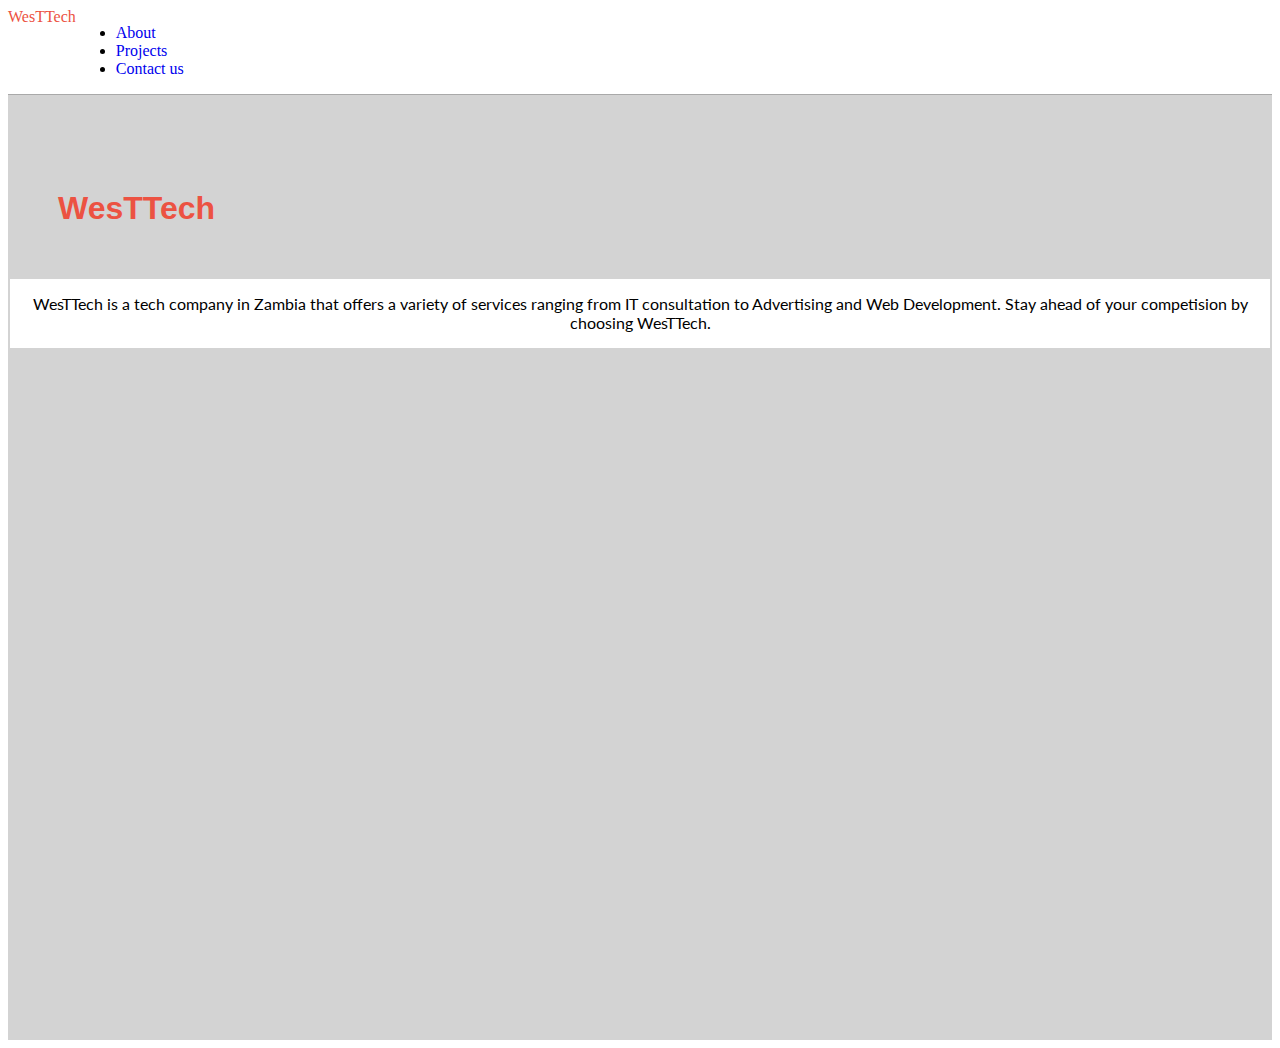
==== about.html @ 6b3c865c "Add about section" ====
<!DOCTYPE html>
<html lang="en">
<head>
    <meta charset="UTF-8">
    <meta http-equiv="X-UA-Compatible" content="IE=edge">
    <meta name="viewport" content="width=device-width, initial-scale=1.0">
    <link rel="preconnect" href="https://fonts.googleapis.com">
    <link rel="preconnect" href="https://fonts.gstatic.com" crossorigin>
    <link href="https://fonts.googleapis.com/css2?family=Lato&display=swap" rel="stylesheet">
    <link href="https://cdn.jsdelivr.net/npm/bootstrap@5.0.2/dist/css/bootstrap.min.css" rel="stylesheet" integrity="sha384-EVSTQN3/azprG1Anm3QDgpJLIm9Nao0Yz1ztcQTwFspd3yD65VohhpuuCOmLASjC" crossorigin="anonymous">
    <link rel="stylesheet" href="styles.css">
    <script src="script.js" defer></script>
    <title>Document</title>
</head>
<body>
    <!--========== Navigation ==========-->

    <nav class="navbar nav-mobile disappearing-nav1">
        <!-- Mobile Menu -->
        <div class="hamburger">
            <div id="myHamburger" class="ham-container hamburger">
              <div class="bar1"></div>
              <div class="bar2"></div>
              <div class="bar3"></div>
            </div>
            <div id="myDropdown" class="dropdown-content">
              <a href="#home" class="nav-link">Porfolio</a>
              <a href="#About-section" class="nav-link">About</a>
              <a href="#Contact-section" class="nav-link">Contact</a>
            </div>
        </div>
    </nav>

    <nav class="navbar navbar-expand-lg bg-white disappearing-nav2">
        <!-- Desktop Menu -->
        <div class="d-flex justify-content-around container-fluid">
            <a class="navbar-brand logo" href="./index.html"> WesTTech </a>
        </div>
        <div class="container d-flex justify-content-around">
            <ul class="d-flex justify-content-between navbar-nav">
                <li class="nav-link"><a class="navigation text-dark" href="#">About</a></li>
                <li class="nav-link"><a class="navigation text-dark" href="#">Projects</a></li>
                <li class="nav-link"><a class="navigation text-dark" href="#">Contact us</a></li>
            </ul>
        </div>
    </nav>

        <!--========== Header ==========-->

    <section class="header-section">
        <h1 class="display-1 header-h1 text-center">WesTTech</h1>

        <div class="container about-cont">
            <p class="about-westtech">
                WesTTech is a tech company in Zambia that offers a variety of services
                ranging from IT consultation to Advertising and Web Development.
                Stay ahead of your competision by choosing WesTTech.
            </p>
        </div>
    </section>
</body>
</html>
---- styles.css ----
/* Hamburger CSS */

.nav-mobile{
    background-color:#d3d3d3;
}

.ham-container {
  display: inline-block;
  cursor: pointer;
}

.bar1,
.bar2,
.bar3 {
  width: 35px;
  height: 4px;
  background-color: #272a31;
  margin: 6px 0;
  margin-left: 10px;
  transition: 0.4s;
}

.change .bar1 {
  -webkit-transform: rotate(-45deg) translate(-9px, 6px);
  transform: rotate(-45deg) translate(-9px, 6px);
}

.change .bar2 {
  opacity: 0;
}

.change .bar3 {
  -webkit-transform: rotate(45deg) translate(-8px, -8px);
  transform: rotate(45deg) translate(-8px, -8px);
}

/* Mobile Menu */

.dropdown-content {
  display: none;
  position: absolute;
  left: 0;
  right: 0;
  background: #d3d3d3;
  padding: 14px 16px;
  height: 600px;
  overflow: auto;
  box-shadow: 0 48px 48px rgba(37, 47, 137, 0.08);
}

.dropdown-content a {
  display: flex;
  flex-direction: column;
  font-family: "Inter", sans-serif;
  font-style: normal;
  font-weight: 700;
  font-size: 32px;
  line-height: 44px;
  text-decoration: none;
  color: black;
  border-bottom: 2px solid;
  border-bottom-color: rgba(255, 255, 255, 0.15);
  padding: 15px;
}

.show {
  display: block;
}

.disappearing-nav2 {
  display: none;
}

.navigation {
  text-decoration: none;
}

.logo {
  text-decoration: none;
  color: #ec5242;
  cursor: pointer;
}

.navbar {
  border-bottom: 1px solid darkgrey;
}

.header-h1 {
  color: #ec5242;
  font-family: "cocogoose", sans-serif;
  font-weight: 700;
  margin: 10px;
}

.header-h5 {
  color: #ec5242;
  margin-top: 50px;
  margin-left: 10px;
}

.header-p {
  font-family: "Lato", serif;
  margin-top: 20px;
  margin-left: 10px;
  font-weight: 700;
  font-size: 20px;
  width: 100%;
}

.header-p2 {
  border: 2px solid white;
  margin-left: 10px;
  margin-top: 20px;
}

.hd-p {
  margin-left: 10px;
  margin-top: 15px;
  font-family: "Lato", serif;
}

.header-section {
  background-color: #d3d3d3;
  padding-top: 45px;
  height: 100vh;
}

/* Services */

.services-section {
  background-color: #272a31;
  height: 100vh;
}

.services {
  display: flex;
  flex-direction: column;
  margin: auto;
  gap: 10px;
}

.section-text {
  padding-top: 15px;
}

.h2-hr {
  color: #ec5242;
  width: 50px;
  margin-left: 50%;
}

.card-1 {
  display: flex;
  color: white;
  flex-direction: column;
  background: rgba(0, 0, 0, 0.4);
  width: 300px;
}

.card-2 {
  display: flex;
  color: white;
  flex-direction: column;
  background: rgba(0, 0, 0, 0.4);
  width: 300px;
}

.card-3 {
  display: flex;
  color: white;
  flex-direction: column;
  background: rgba(0, 0, 0, 0.4);
  width: 300px;
}

.h2-card {
  color: #ec5242;
}

@media screen and (min-width: 768px) {
  .disappearing-nav1 {
    display: none;
  }

  .disappearing-nav2 {
    display: flex;
  }

  .navigation {
    text-decoration: none;
  }

  .logo {
    text-decoration: none;
    color: #ec5242;
    cursor: pointer;
  }

  .navbar {
    border-bottom: 1px solid darkgrey;
  }

  .header-h1 {
    color: #ec5242;
    font-family: "cocogoose", sans-serif;
    font-weight: 700;
    margin: 50px;
  }

  .header-h5 {
    color: #ec5242;
    margin-top: 50px;
    margin-left: 50px;
  }

  .header-p {
    font-family: "Lato", serif;
    margin-top: 20px;
    margin-left: 50px;
    font-weight: 700;
    font-size: 30px;
    width: 947px;
  }

  .header-p2 {
    border: 2px solid white;
    margin-left: 50px;
    margin-top: 20px;
    width: 475px;
  }

  .hd-p {
    margin-left: 10px;
    margin-top: 15px;
    font-family: "Lato", serif;
  }

  .header-section {
    background-color: #d3d3d3;
    padding-top: 45px;
    height: 100vh;
  }

  /* Services */

  .services {
    flex-direction: row;
    position: relative;
    top: 25%;
  }

  .card-1 {
    display: flex;
    color: white;
    flex-direction: column;
    background: rgba(0, 0, 0, 0.4);
    width: 300px;
  }

  .card-2 {
    display: flex;
    color: white;
    flex-direction: column;
    background: rgba(0, 0, 0, 0.4);
    width: 300px;
  }

  .card-3 {
    display: flex;
    color: white;
    flex-direction: column;
    background: rgba(0, 0, 0, 0.4);
    width: 300px;
  }
}

/* About page CSS */

.about-cont{
    border: 2px solid #d3d3d3;
    background-color: white;
}

.about-westtech {
    /* margin-left: 10px; */
    margin-top: 15px;
    font-family: "Lato", serif;
    text-align: center;
}
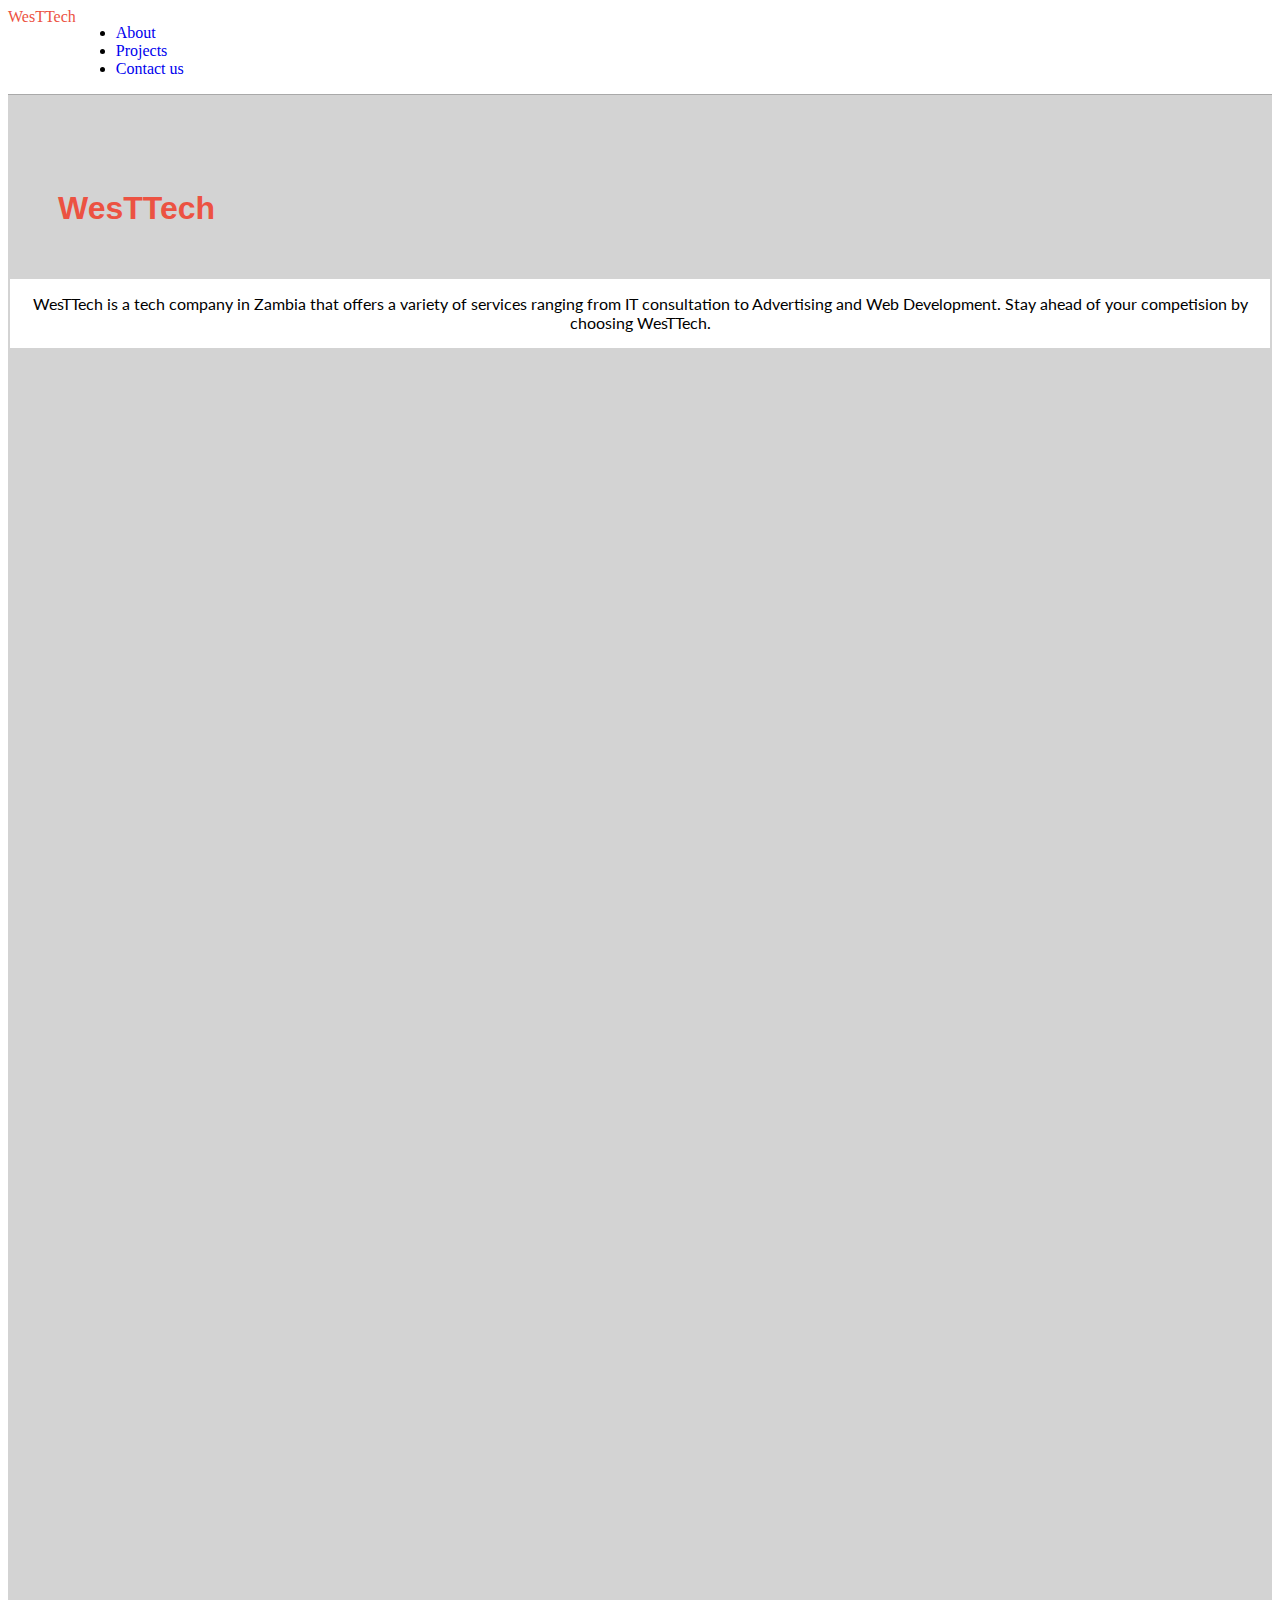
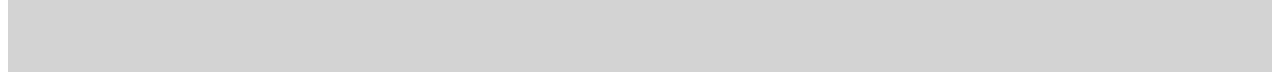
==== commit f8945e30: "add mobile button" ====
--- a/about.html
+++ b/about.html
@@ -31,7 +31,7 @@
         </div>
     </nav>
 
-    <nav class="navbar navbar-expand-lg bg-white disappearing-nav2">
+    <nav class="navbar navbar-expand-sm bg-white disappearing-nav2">
         <!-- Desktop Menu -->
         <div class="d-flex justify-content-around container-fluid">
             <a class="navbar-brand logo" href="./index.html"> WesTTech </a>
--- a/styles.css
+++ b/styles.css
@@ -122,14 +122,14 @@
 .header-section {
   background-color: #d3d3d3;
   padding-top: 45px;
-  height: 100vh;
+  padding-bottom: 50%;
 }
 
 /* Services */
 
 .services-section {
   background-color: #272a31;
-  height: 100vh;
+  height: 800px;
 }
 
 .services {
@@ -175,6 +175,20 @@
 
 .h2-card {
   color: #ec5242;
+}
+
+.disappearing-btn {
+  display: flex;
+  justify-content: center;
+}
+
+.btn {
+  border: none;
+  height: 70px;
+  width: 250px;
+  background-color: #ec5242;
+  color: #fff;
+  margin-top: 35px;
 }
 
 @media screen and (min-width: 768px) {
@@ -272,6 +286,10 @@
     background: rgba(0, 0, 0, 0.4);
     width: 300px;
   }
+
+  .disappearing-btn {
+    display: none;
+  }
 }
 
 /* About page CSS */
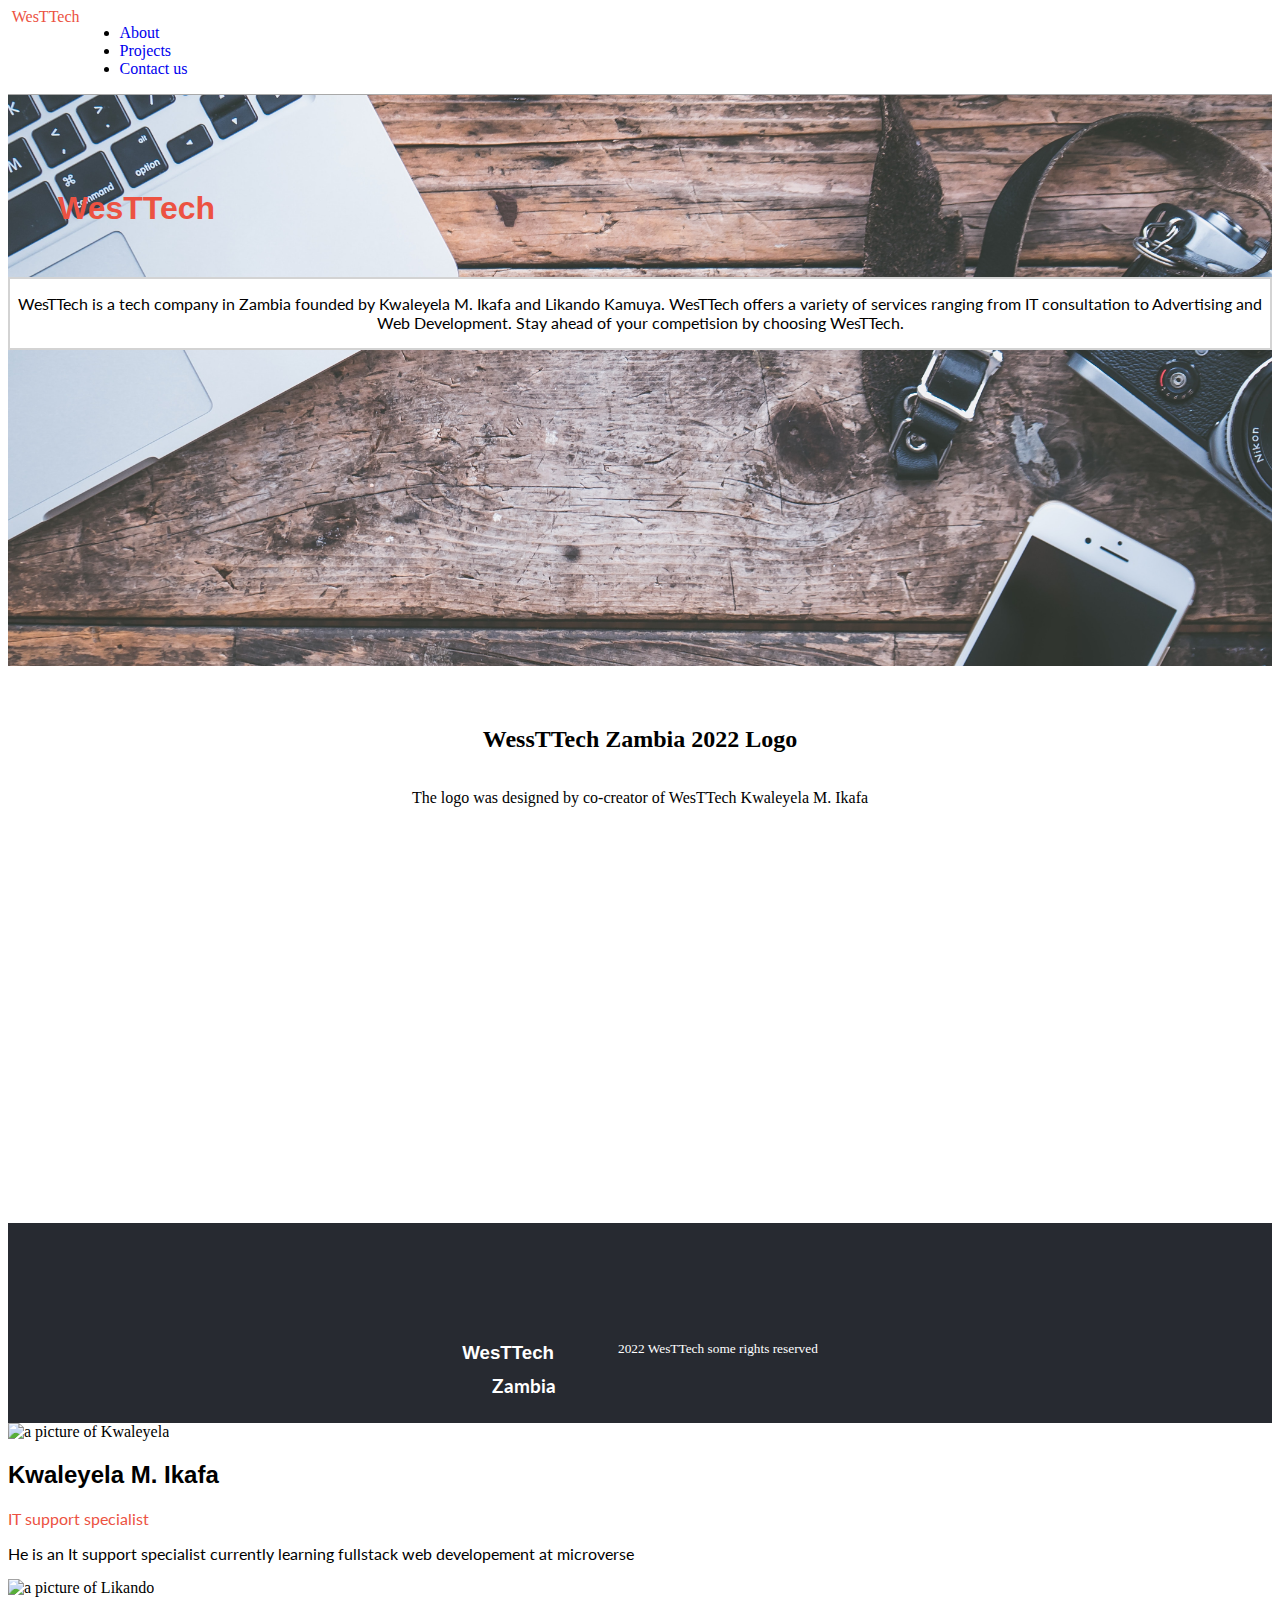
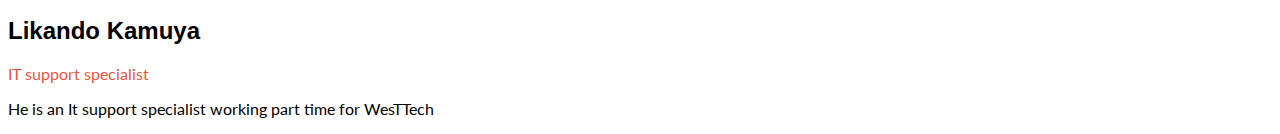
==== commit 74658c76: "Add founders section" ====
--- a/about.html
+++ b/about.html
@@ -24,8 +24,8 @@
               <div class="bar3"></div>
             </div>
             <div id="myDropdown" class="dropdown-content">
-              <a href="#home" class="nav-link">Porfolio</a>
-              <a href="#About-section" class="nav-link">About</a>
+              <a href="./index.html" class="nav-link">Home</a>
+              <a href="./about.html" class="nav-link">About</a>
               <a href="#Contact-section" class="nav-link">Contact</a>
             </div>
         </div>
@@ -34,7 +34,7 @@
     <nav class="navbar navbar-expand-sm bg-white disappearing-nav2">
         <!-- Desktop Menu -->
         <div class="d-flex justify-content-around container-fluid">
-            <a class="navbar-brand logo" href="./index.html"> WesTTech </a>
+            <a class="navbar-brand logo" href="./index.html"><img class="wt-logo" src="./images/wessttech.svg" alt=""> WesTTech </a>
         </div>
         <div class="container d-flex justify-content-around">
             <ul class="d-flex justify-content-between navbar-nav">
@@ -47,16 +47,44 @@
 
         <!--========== Header ==========-->
 
-    <section class="header-section">
+    <section class="about-header">
         <h1 class="display-1 header-h1 text-center">WesTTech</h1>
 
         <div class="container about-cont">
             <p class="about-westtech">
-                WesTTech is a tech company in Zambia that offers a variety of services
+                WesTTech is a tech company in Zambia founded by Kwaleyela M. Ikafa and Likando Kamuya.
+                WesTTech offers a variety of services
                 ranging from IT consultation to Advertising and Web Development.
                 Stay ahead of your competision by choosing WesTTech.
             </p>
         </div>
     </section>
+
+    <section class="container">
+        <div class="container about-logo">
+            <h2>WessTTech Zambia 2022 Logo</h2>
+            <p>The logo was designed by co-creator of WesTTech Kwaleyela M. Ikafa</p>
+            <img class="image-size" src="./images/wessttech.svg" alt="">
+        </div>
+    </section>
+
+    <section class="container-fluid mobile-section">
+        <h1 class="text-white text-center">partners</h1>
+        <div class="container partners-section">
+            <p class="partner1">mozilla</p>
+            <p class="partner2">Google</p>
+            <p class="partner3">NAVER</p>
+            <p class="partner4">daumkakao</p>
+            <p class="partner5"><img src="./images/airbnb.svg" alt="airbnb logo">Airbnb</p>
+        </div>
+    </section>
+
+    <footer class="footer footer-section">
+        <div class="container footer-content">
+            <h3 class="footer-h3">WesTTech</h3>
+            <h3 class="footer-h32">Zambia</h3>
+            <p><small>2022 WesTTech some rights reserved</small></p>
+        </div>
+    </footer>
 </body>
 </html>--- a/styles.css
+++ b/styles.css
@@ -1,7 +1,7 @@
 /* Hamburger CSS */
 
-.nav-mobile{
-    background-color:#d3d3d3;
+.nav-mobile {
+  background-color: #d3d3d3;
 }
 
 .ham-container {
@@ -81,6 +81,10 @@
   cursor: pointer;
 }
 
+.wt-logo {
+  width: 50px;
+}
+
 .navbar {
   border-bottom: 1px solid darkgrey;
 }
@@ -130,6 +134,9 @@
 .services-section {
   background-color: #272a31;
   height: 800px;
+  background-image: url("./images/repeat-bg.png");
+  background-repeat: repeat;
+  background-position: center;
 }
 
 .services {
@@ -153,7 +160,6 @@
   display: flex;
   color: white;
   flex-direction: column;
-  background: rgba(0, 0, 0, 0.4);
   width: 300px;
 }
 
@@ -161,7 +167,6 @@
   display: flex;
   color: white;
   flex-direction: column;
-  background: rgba(0, 0, 0, 0.4);
   width: 300px;
 }
 
@@ -169,7 +174,6 @@
   display: flex;
   color: white;
   flex-direction: column;
-  background: rgba(0, 0, 0, 0.4);
   width: 300px;
 }
 
@@ -191,6 +195,140 @@
   margin-top: 35px;
 }
 
+/* About page CSS */
+
+.about-header {
+  background-image: url(./images/pexels-jessica-lewis-creative-593319.jpg);
+  /* background-color: #d3d3d3; */
+  padding-top: 45px;
+  padding-bottom: 25%;
+  background-size: cover;
+  background-repeat: no-repeat;
+}
+
+.about-cont {
+  border: 2px solid #d3d3d3;
+  background-color: white;
+}
+
+.about-westtech {
+  margin-top: 15px;
+  font-family: "Lato", serif;
+  text-align: center;
+}
+
+.footer-section {
+  background-color: #fff;
+  height: 200px;
+}
+
+.footer-content {
+  color: black;
+  display: flex;
+  position: relative;
+  top: 50%;
+  justify-content: center;
+}
+
+.footer-h3 {
+  font-family: "cocogoose", sans-serif;
+}
+
+.footer-h32 {
+  font-family: "Lato", serif;
+  padding-top: 33px;
+  position: relative;
+  right: 62px;
+}
+
+.about-logo {
+  margin-top: 40px;
+  display: flex;
+  flex-direction: column;
+  justify-content: center;
+  text-align: center;
+}
+
+.image-size {
+  height: 400px;
+}
+
+.mobile-section {
+  display: flex;
+  background-color: #272a31;
+  flex-direction: column;
+}
+
+.partners-section {
+  color: #d3d3d3;
+  text-align: center;
+  display: flex;
+  margin-top: 50px;
+  flex-wrap: wrap;
+  justify-content: space-evenly;
+}
+
+.partner1 {
+  font-family: "cocogoose", sans-serif;
+  font-weight: 700;
+  font-size: 30px;
+}
+
+.partner2 {
+  font-family: "Lato", serif;
+  font-size: 30px;
+}
+
+.partner3 {
+  font-family: "cocogoose", sans-serif;
+  font-size: 35px;
+  font-weight: 1000;
+}
+
+.partner4 {
+  font-family: "Lato", serif;
+  font-size: 30px;
+}
+
+.partner5 {
+  font-family: "Lato", serif;
+  font-size: 30px;
+}
+
+/* Homepage Partner Section */
+
+.homepage-partners {
+  background-color: #272a31;
+}
+
+.homepage-footer {
+  background-color: #d3d3d3;
+  height: 200px;
+}
+
+.homefooter-content {
+  color: black;
+  display: flex;
+  position: relative;
+  top: 50%;
+  justify-content: center;
+}
+
+/* Founders Section */
+
+.founder-job {
+  font-family: "Lato", serif;
+  color: #ec5242;
+}
+
+.founder-history {
+  font-family: "Lato", serif;
+}
+
+.founder-name {
+  font-family: "cocogoose", sans-serif;
+}
+
 @media screen and (min-width: 768px) {
   .disappearing-nav1 {
     display: none;
@@ -260,14 +398,14 @@
   .services {
     flex-direction: row;
     position: relative;
-    top: 25%;
+    top: 15%;
   }
 
   .card-1 {
     display: flex;
     color: white;
     flex-direction: column;
-    background: rgba(0, 0, 0, 0.4);
+    background-color: #393c43b3;
     width: 300px;
   }
 
@@ -275,7 +413,7 @@
     display: flex;
     color: white;
     flex-direction: column;
-    background: rgba(0, 0, 0, 0.4);
+    background-color: #393c43b3;
     width: 300px;
   }
 
@@ -283,25 +421,29 @@
     display: flex;
     color: white;
     flex-direction: column;
-    background: rgba(0, 0, 0, 0.4);
+    background-color: #393c43b3;
     width: 300px;
   }
 
   .disappearing-btn {
+    position: relative;
+    top: 30%;
+  }
+
+  .mobile-section {
     display: none;
   }
-}
-
-/* About page CSS */
-
-.about-cont{
-    border: 2px solid #d3d3d3;
-    background-color: white;
-}
-
-.about-westtech {
-    /* margin-left: 10px; */
-    margin-top: 15px;
-    font-family: "Lato", serif;
-    text-align: center;
-}+
+  .footer-section {
+    background-color: #272a31;
+    height: 200px;
+  }
+
+  .footer-content {
+    display: flex;
+    color: white;
+    position: relative;
+    top: 50%;
+    justify-content: center;
+  }
+}
